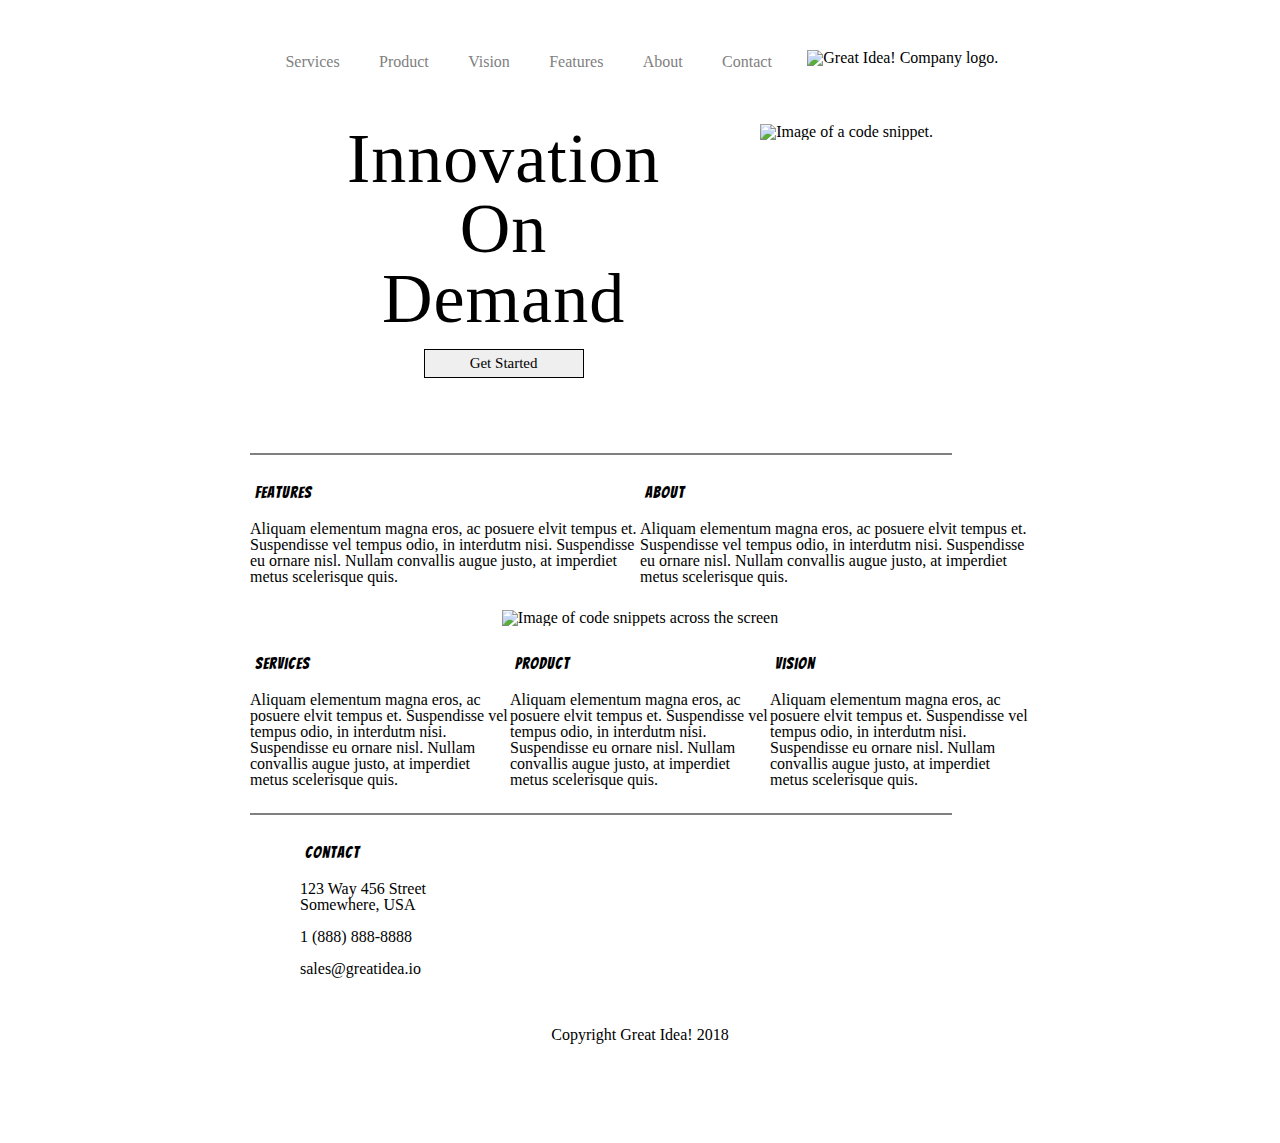
==== index.html @ 7e792273 "Copied over index, services, and css files from previous project" ====
<!doctype html>

<html lang="en">
<head>
  <meta charset="utf-8">
  <title>Great Idea - Responsive I</title>

  <link href="https://fonts.googleapis.com/css?family=Bangers|Titillium+Web" rel="stylesheet">
  <link rel="stylesheet" href="css/index.css">

</head>

<body>
  <nav>
    <a href="services.html">Services</a>
    <a href="">Product</a>
    <a href="">Vision</a>
    <a href="">Features</a>
    <a href="">About</a>
    <a href="contact.html">Contact</a>
    <img class="logo" src="img/logo.png" alt="Great Idea! Company logo.">
  </nav>

  <header>
    <div>
      <h1>Innovation
      <br>On
      <br>Demand</h1>

      <p><center><button>Get Started</button></center>
    </div>

    <div>
      <img class="top-image" src="img/header-img.png" alt="Image of a code snippet.">
    </div>  
  </header>

  <hr>

  <section class="top">
    <div>
      <h2>Features</h2>
      <p>Aliquam elementum magna eros, ac posuere elvit tempus et. Suspendisse vel tempus odio, in interdutm nisi. Suspendisse eu ornare nisl. Nullam convallis augue justo, at imperdiet metus scelerisque quis.</p>
    </div>

    <div>
    <h2>About</h2>
      <p>Aliquam elementum magna eros, ac posuere elvit tempus et. Suspendisse vel tempus odio, in interdutm nisi. Suspendisse eu ornare nisl. Nullam convallis augue justo, at imperdiet metus scelerisque quis.</p>
    </div>
  </section>
  
  <div class="image">
    <img class="middle-img" src="img/mid-page-accent.jpg" alt="Image of code snippets across the screen">
  </div>
  
  <section class="bottom">
   <div>
    <h2>Services</h2>
        <P>Aliquam elementum magna eros, ac posuere elvit tempus et. Suspendisse vel tempus odio, in interdutm nisi. Suspendisse eu ornare nisl. Nullam convallis augue justo, at imperdiet metus scelerisque quis.</P>
   </div>
  
  <div>
    <h2>Product</h2>
        <p>Aliquam elementum magna eros, ac posuere elvit tempus et. Suspendisse vel tempus odio, in interdutm nisi. Suspendisse eu ornare nisl. Nullam convallis augue justo, at imperdiet metus scelerisque quis.</p>
  </div>
  
  <div>
    <h2>Vision</h2>
        <p>Aliquam elementum magna eros, ac posuere elvit tempus et. Suspendisse vel tempus odio, in interdutm nisi. Suspendisse eu ornare nisl. Nullam convallis augue justo, at imperdiet metus scelerisque quis.</p>
  </div>
  </section>
  
  <hr>
  
  <section class="contact">
    <h2>Contact</h2>
    <p>123 Way 456 Street
    <br>Somewhere, USA</p><br>
  
    <p>1 (888) 888-8888</p><br>
  
    <p>sales@greatidea.io</p>
  </section>
  
  <footer>
    Copyright Great Idea! 2018
  </footer>
</body>
</html>
---- css/index.css ----
/* Use your own code or past solution for Great Idea Web Page CSS here! */

/* http://meyerweb.com/eric/tools/css/reset/ 
   v2.0 | 20110126
   License: none (public domain)
*/

html, body, div, span, applet, object, iframe,
h1, h2, h3, h4, h5, h6, p, blockquote, pre,
a, abbr, acronym, address, big, cite, code,
del, dfn, em, img, ins, kbd, q, s, samp,
small, strike, strong, sub, sup, tt, var,
b, u, i, center,
dl, dt, dd,
fieldset, form, label, legend,
table, caption, tbody, tfoot, thead, tr, th, td,
article, aside, canvas, details, embed, 
figure, figcaption, footer, header, hgroup, 
menu, nav, output, ruby, section, summary,
time, mark, audio, video {
	margin: 0;
	padding: 0;
	border: 0;
	font-size: 100%;
	font: inherit;
	vertical-align: baseline;
}
/* HTML5 display-role reset for older browsers */
article, aside, details, figcaption, figure, 
footer, header, hgroup, menu, nav, section {
	display: block;
}
body {
	line-height: 1;
}

blockquote, q {
	quotes: none;
}
blockquote:before, blockquote:after,
q:before, q:after {
	content: '';
	content: none;
}
table {
	border-collapse: collapse;
	border-spacing: 0;
}

/* Set every element's box-sizing to border-box */
* {
    box-sizing: border-box;
}

html, body {
    height: 100%;
    font-family: 'Titillium Web', sans-serif;
}

h1, h2, h3, h4, h5 {
    font-family: 'Bangers', cursive;
    letter-spacing: 1px;
    margin-bottom: 15px;
}

* {
	/* border: 1px solid gray !important; */
}

body {
	padding: 50px;
	font-family: "bellota text";
	width: 880px;
	margin: 0 auto;
}

/* divs */

nav {
	display: flex;
	justify-content: space-evenly;
}

header {
	display: flex;
	width: 100%;
	justify-content: center;
}

header div {
		padding: 50px 0;
}

footer {
	text-align: center;
	padding: 50px 0 100px 0;
	font-family: "bellota text";
}

/* classes */

.top {
	display: flex;
	justify-content: space-around;
}

.top div {
	width: 400px;
}

.top-image {
	padding-left: 100px;
}

.services-header-img {
	justify-content: center;
}

.contact-header-img {
	width: 100%;
}

.image {
	width: 100%;
	display: flex;
	justify-content: center;
	padding: 25px;
}

.bottom {
	display: flex;
	align-items: center;
	justify-content: space-between;
}

.services {
	display: flex;
	flex-wrap: wrap;
	justify-content: space-around;
}

.service {
	display: flex;
	flex-wrap: wrap;
	width: 350px;
	border: 1px solid black;
	background: whitesmoke;
	padding: 25px;
	margin-bottom: 20px;
}

.service button {
	border-radius: 5px;
	margin-top: 20px;
}

.contact {
	padding-left: 50px;
}

/* headers, button, links, hr */

h1 {
	font-family: "Playfair Display";
	font-size: 70px;
	text-align: center;
}

h2 {
	padding: 5px;
}

h4 {
	font-size: 30px;
}

button {
	font-family: "bellota text";
	font-size: 15px;
	border: 1px solid;
	padding: 5px 45px;
}

a {
	text-decoration: none;
	color: gray;
	padding: .5%;
}

hr {
	border: 1px solid;
	width: 90%;
	margin: 25px 0;
}
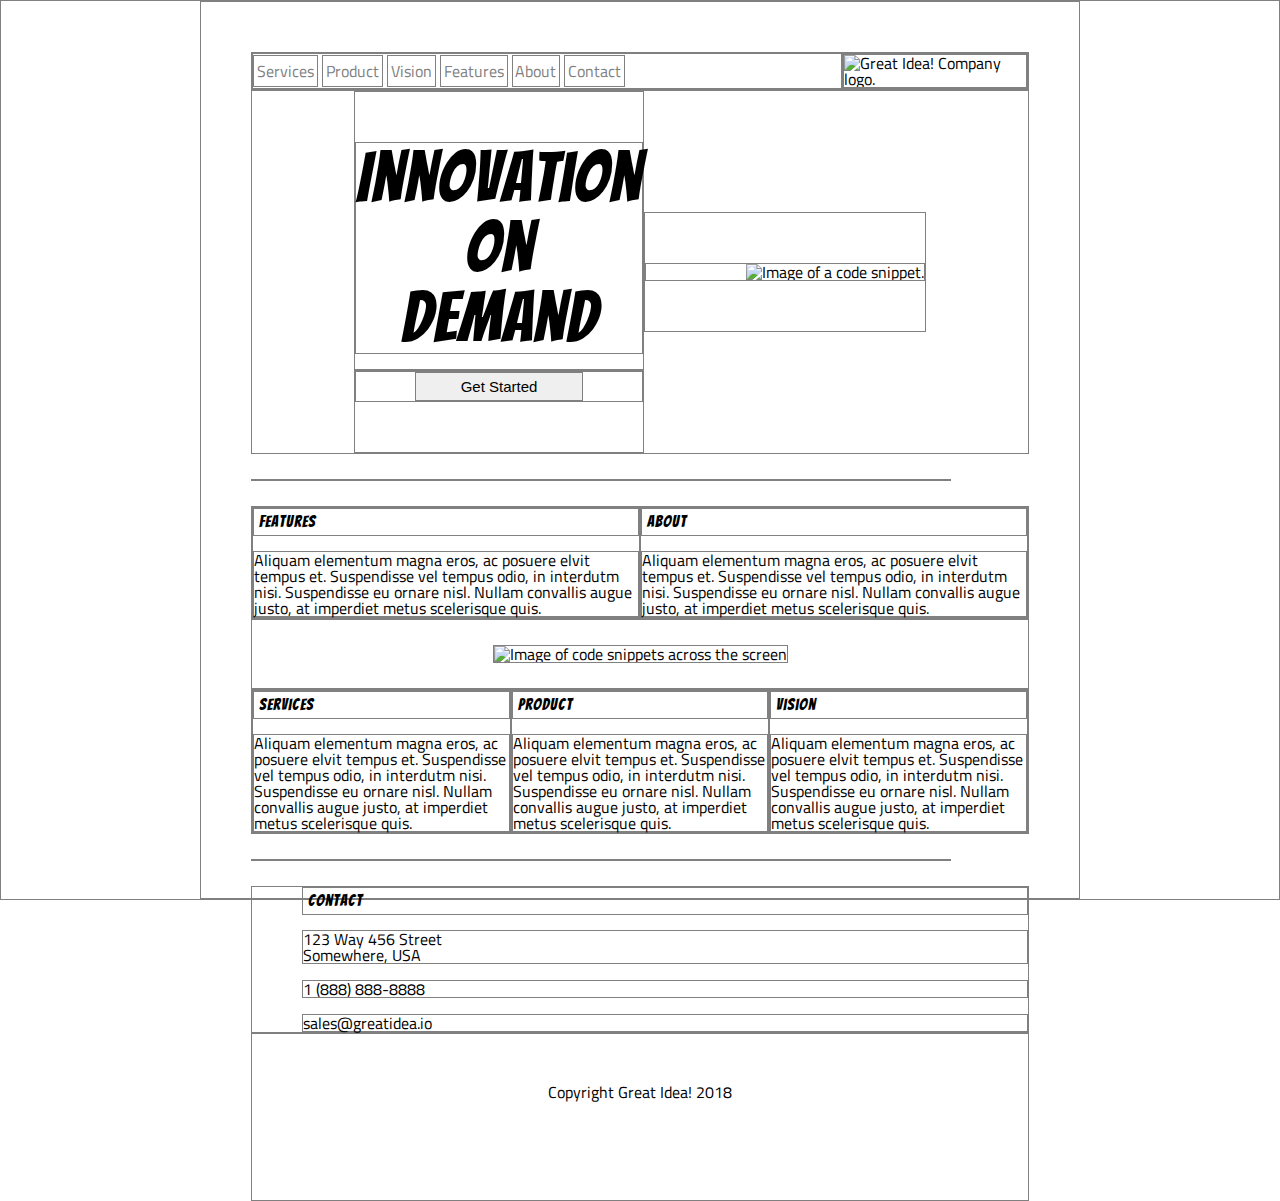
==== commit ba0b9cf8: "Changing nav coding to be 2 divs" ====
--- a/index.html
+++ b/index.html
@@ -4,6 +4,8 @@
 <head>
   <meta charset="utf-8">
   <title>Great Idea - Responsive I</title>
+
+  <meta name="viewport" content="content="width=device-width, initial-scale=1>
 
   <link href="https://fonts.googleapis.com/css?family=Bangers|Titillium+Web" rel="stylesheet">
   <link rel="stylesheet" href="css/index.css">
@@ -12,13 +14,15 @@
 
 <body>
   <nav>
-    <a href="services.html">Services</a>
-    <a href="">Product</a>
-    <a href="">Vision</a>
-    <a href="">Features</a>
-    <a href="">About</a>
-    <a href="contact.html">Contact</a>
-    <img class="logo" src="img/logo.png" alt="Great Idea! Company logo.">
+    <div class="links">
+      <a href="services.html">Services</a>
+      <a href="">Product</a>
+      <a href="">Vision</a>
+      <a href="">Features</a>
+      <a href="">About</a>
+      <a href="contact.html">Contact</a>
+    </div>
+    <div class="logo"><img class="logo" src="img/logo.png" alt="Great Idea! Company logo."></div>
   </nav>
 
   <header>
--- a/css/index.css
+++ b/css/index.css
@@ -64,12 +64,11 @@
 }
 
 * {
-	/* border: 1px solid gray !important; */
+	border: 1px solid gray !important;
 }
 
 body {
 	padding: 50px;
-	font-family: "bellota text";
 	width: 880px;
 	margin: 0 auto;
 }
@@ -78,34 +77,40 @@
 
 nav {
 	display: flex;
-	justify-content: space-evenly;
+	justify-content: space-between;
+}
+
+nav .links {
+    width: 80%;
+    align-content: center;
 }
 
 header {
 	display: flex;
 	width: 100%;
-	justify-content: center;
+    justify-content: center;
+    align-items: center;
 }
 
 header div {
-		padding: 50px 0;
+	padding: 50px 0;
 }
 
 footer {
 	text-align: center;
 	padding: 50px 0 100px 0;
-	font-family: "bellota text";
 }
 
 /* classes */
 
 .top {
 	display: flex;
-	justify-content: space-around;
+    justify-content: space-between;
+    width: 100%;
 }
 
 .top div {
-	width: 400px;
+    width: 400px;
 }
 
 .top-image {
@@ -161,7 +166,6 @@
 /* headers, button, links, hr */
 
 h1 {
-	font-family: "Playfair Display";
 	font-size: 70px;
 	text-align: center;
 }
@@ -175,7 +179,6 @@
 }
 
 button {
-	font-family: "bellota text";
 	font-size: 15px;
 	border: 1px solid;
 	padding: 5px 45px;
@@ -192,3 +195,19 @@
 	width: 90%;
 	margin: 25px 0;
 }
+
+/* media queries */
+
+@media (max-width: 800px) {
+    nav {
+
+    }
+
+}
+
+@media (max-width: 500px) {
+    body {
+
+    }
+
+}